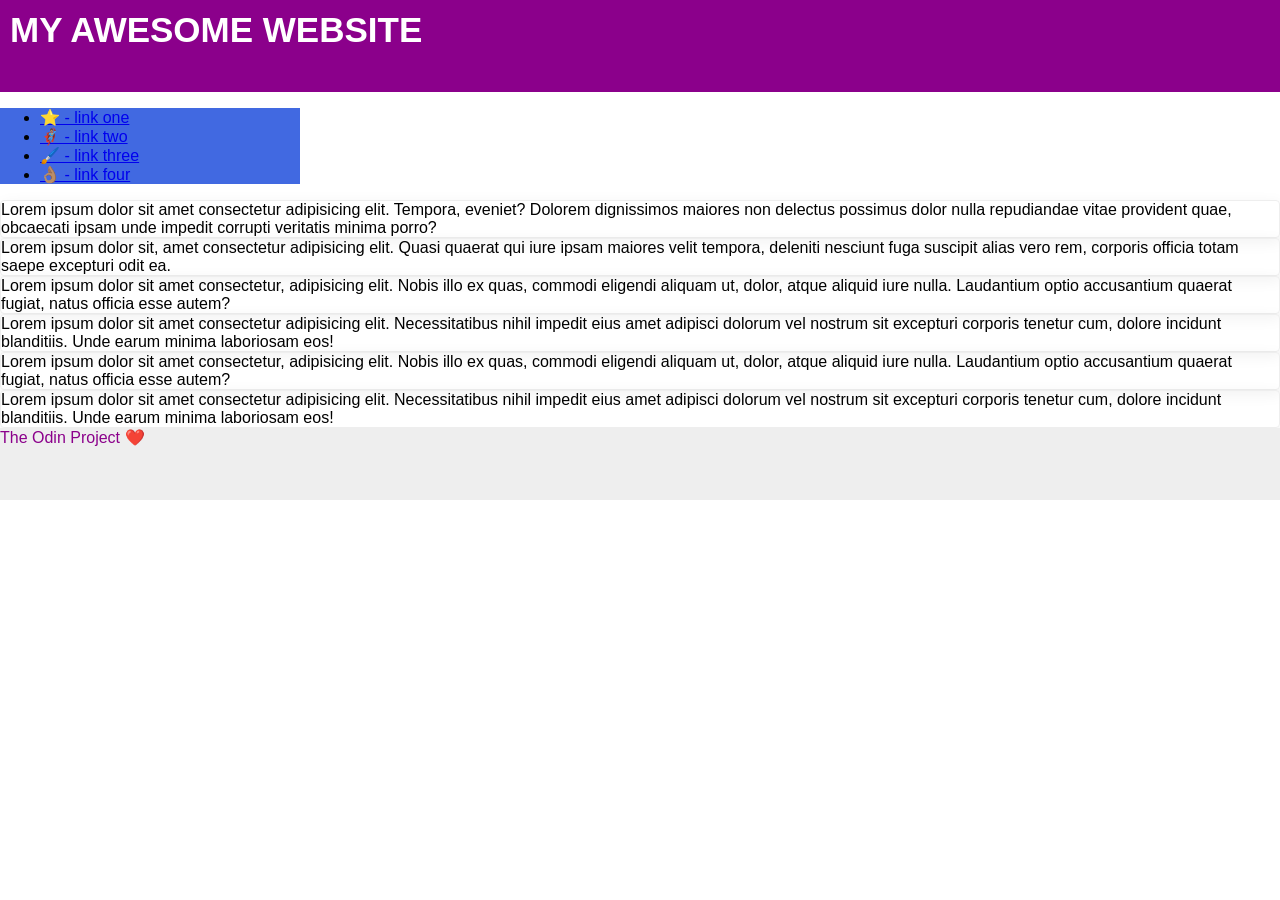
==== foundations/flex/07-flex-layout-2/index.html @ ea3b1eb4 "Solve some exercises" ====
<!DOCTYPE html>
<html lang="en">

<head>
  <meta charset="UTF-8">
  <meta http-equiv="X-UA-Compatible" content="IE=edge">
  <meta name="viewport" content="width=device-width, initial-scale=1.0">
  <title>The Holy Grail</title>
  <link rel="stylesheet" href="style.css">
</head>

<body>
  <div class="header">
    MY AWESOME WEBSITE
  </div>

  <div class="sidebar">
    <ul>
      <li><a href="#">⭐ - link one</a></li>
      <li><a href="#">🦸🏽‍♂️ - link two</a></li>
      <li><a href="#">🖌️ - link three</a></li>
      <li><a href="#">👌🏽 - link four</a></li>
    </ul>
  </div>

  <div class="card">Lorem ipsum dolor sit amet consectetur adipisicing elit. Tempora, eveniet? Dolorem dignissimos
    maiores non delectus possimus dolor nulla repudiandae vitae provident quae, obcaecati ipsam unde impedit corrupti
    veritatis minima porro?</div>
  <div class="card">Lorem ipsum dolor sit, amet consectetur adipisicing elit. Quasi quaerat qui iure ipsam maiores velit
    tempora, deleniti nesciunt fuga suscipit alias vero rem, corporis officia totam saepe excepturi odit ea.</div>
  <div class="card">Lorem ipsum dolor sit amet consectetur, adipisicing elit. Nobis illo ex quas, commodi eligendi
    aliquam ut, dolor, atque aliquid iure nulla. Laudantium optio accusantium quaerat fugiat, natus officia esse autem?
  </div>
  <div class="card">Lorem ipsum dolor sit amet consectetur adipisicing elit. Necessitatibus nihil impedit eius amet
    adipisci dolorum vel nostrum sit excepturi corporis tenetur cum, dolore incidunt blanditiis. Unde earum minima
    laboriosam eos!</div>
  <div class="card">Lorem ipsum dolor sit amet consectetur, adipisicing elit. Nobis illo ex quas, commodi eligendi
    aliquam ut, dolor, atque aliquid iure nulla. Laudantium optio accusantium quaerat fugiat, natus officia esse autem?
  </div>
  <div class="card">Lorem ipsum dolor sit amet consectetur adipisicing elit. Necessitatibus nihil impedit eius amet
    adipisci dolorum vel nostrum sit excepturi corporis tenetur cum, dolore incidunt blanditiis. Unde earum minima
    laboriosam eos!</div>

  <div class="footer">
    The Odin Project ❤️
  </div>
</body>

</html>
---- foundations/flex/07-flex-layout-2/style.css ----
body {
  font-family: -apple-system, BlinkMacSystemFont, 'Segoe UI', Roboto, Oxygen, Ubuntu, Cantarell, 'Open Sans', 'Helvetica Neue', sans-serif;
  margin: 0;
  min-height: 100vh;
}

.header {
  height: 72px;
  background: darkmagenta;
  color: white;
}

.footer {
  height: 72px;
  background: #eee;
  color: darkmagenta;
}

.sidebar {
  width: 300px;
  background: royalblue;
  box-sizing: border-box;
}

.card {
  border: 1px solid #eee;
  box-shadow: 2px 4px 16px rgba(0, 0, 0, .06);
  border-radius: 4px;
}

/* ========== 1 ========== */

.header {
  font-weight: bold;
  padding: 10px 10px;
  font-size: 35px;
}

/* ========== 2 ========== */


/* ========== 3 ========== */


/* ========== 4 ========== */


/* ========== 5 ========== */
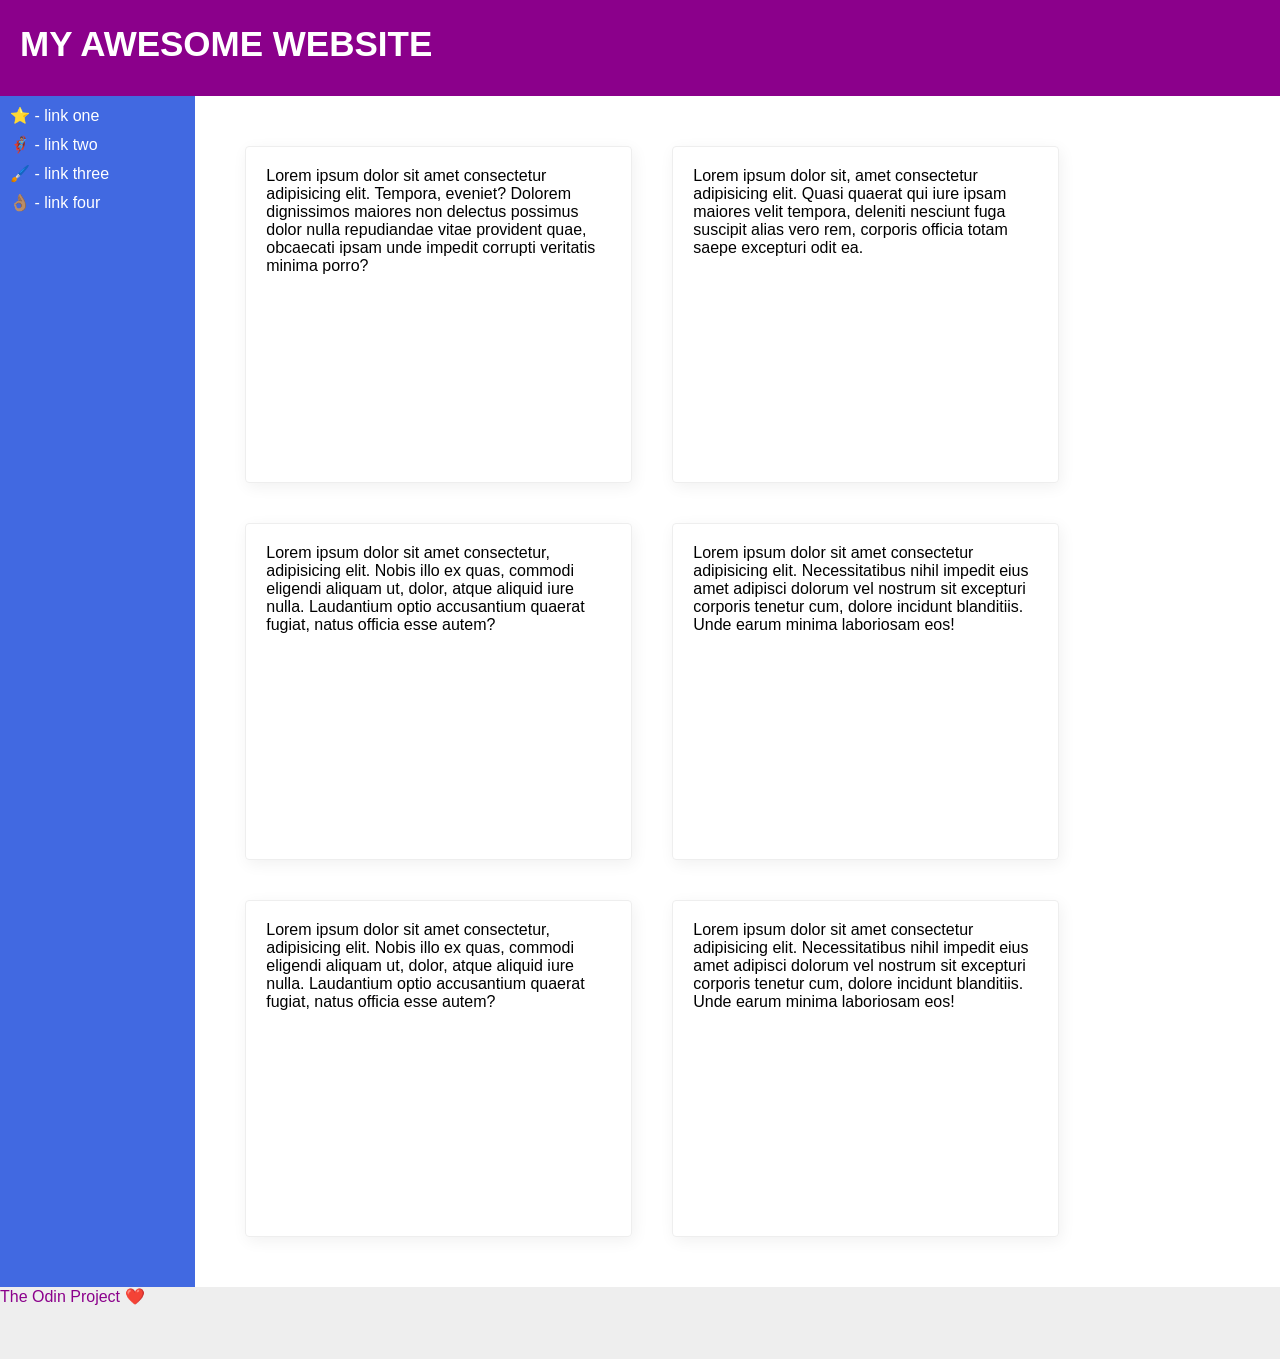
==== commit 7c664d74: "Solev part of exercise 7" ====
--- a/foundations/flex/07-flex-layout-2/index.html
+++ b/foundations/flex/07-flex-layout-2/index.html
@@ -13,37 +13,51 @@
   <div class="header">
     MY AWESOME WEBSITE
   </div>
+  <div class="maincontainer">
+    <div class="sidebar">
+      <ul>
+        <li><a href="#">⭐ - link one</a></li>
+        <li><a href="#">🦸🏽‍♂️ - link two</a></li>
+        <li><a href="#">🖌️ - link three</a></li>
+        <li><a href="#">👌🏽 - link four</a></li>
+      </ul>
+    </div>
+    <div class="cards">
+      <div class="card">Lorem ipsum dolor sit amet consectetur adipisicing elit. Tempora, eveniet? Dolorem dignissimos
+        maiores non delectus possimus dolor nulla repudiandae vitae provident quae, obcaecati ipsam unde impedit
+        corrupti
+        veritatis minima porro?</div>
 
-  <div class="sidebar">
-    <ul>
-      <li><a href="#">⭐ - link one</a></li>
-      <li><a href="#">🦸🏽‍♂️ - link two</a></li>
-      <li><a href="#">🖌️ - link three</a></li>
-      <li><a href="#">👌🏽 - link four</a></li>
-    </ul>
+      <div class="card">Lorem ipsum dolor sit, amet consectetur adipisicing elit. Quasi quaerat qui iure ipsam maiores
+        velit
+        tempora, deleniti nesciunt fuga suscipit alias vero rem, corporis officia totam saepe excepturi odit ea.</div>
+      <div class="card">Lorem ipsum dolor sit amet consectetur, adipisicing elit. Nobis illo ex quas, commodi eligendi
+        aliquam ut, dolor, atque aliquid iure nulla. Laudantium optio accusantium quaerat fugiat, natus officia esse
+        autem?
+      </div>
+
+      <div class="card">Lorem ipsum dolor sit amet consectetur adipisicing elit. Necessitatibus nihil impedit eius amet
+        adipisci dolorum vel nostrum sit excepturi corporis tenetur cum, dolore incidunt blanditiis. Unde earum minima
+        laboriosam eos!</div>
+
+      <div class="card">Lorem ipsum dolor sit amet consectetur, adipisicing elit. Nobis illo ex quas, commodi eligendi
+        aliquam ut, dolor, atque aliquid iure nulla. Laudantium optio accusantium quaerat fugiat, natus officia esse
+        autem?
+      </div>
+
+      <div class="card">Lorem ipsum dolor sit amet consectetur adipisicing elit. Necessitatibus nihil impedit eius amet
+        adipisci dolorum vel nostrum sit excepturi corporis tenetur cum, dolore incidunt blanditiis. Unde earum minima
+        laboriosam eos!</div>
+    </div>
+    <!-- 5  -->
+  </div>
+  <div class="conter-footer">
+    <div class="footer">
+      The Odin Project ❤️
+    </div>
   </div>
 
-  <div class="card">Lorem ipsum dolor sit amet consectetur adipisicing elit. Tempora, eveniet? Dolorem dignissimos
-    maiores non delectus possimus dolor nulla repudiandae vitae provident quae, obcaecati ipsam unde impedit corrupti
-    veritatis minima porro?</div>
-  <div class="card">Lorem ipsum dolor sit, amet consectetur adipisicing elit. Quasi quaerat qui iure ipsam maiores velit
-    tempora, deleniti nesciunt fuga suscipit alias vero rem, corporis officia totam saepe excepturi odit ea.</div>
-  <div class="card">Lorem ipsum dolor sit amet consectetur, adipisicing elit. Nobis illo ex quas, commodi eligendi
-    aliquam ut, dolor, atque aliquid iure nulla. Laudantium optio accusantium quaerat fugiat, natus officia esse autem?
-  </div>
-  <div class="card">Lorem ipsum dolor sit amet consectetur adipisicing elit. Necessitatibus nihil impedit eius amet
-    adipisci dolorum vel nostrum sit excepturi corporis tenetur cum, dolore incidunt blanditiis. Unde earum minima
-    laboriosam eos!</div>
-  <div class="card">Lorem ipsum dolor sit amet consectetur, adipisicing elit. Nobis illo ex quas, commodi eligendi
-    aliquam ut, dolor, atque aliquid iure nulla. Laudantium optio accusantium quaerat fugiat, natus officia esse autem?
-  </div>
-  <div class="card">Lorem ipsum dolor sit amet consectetur adipisicing elit. Necessitatibus nihil impedit eius amet
-    adipisci dolorum vel nostrum sit excepturi corporis tenetur cum, dolore incidunt blanditiis. Unde earum minima
-    laboriosam eos!</div>
 
-  <div class="footer">
-    The Odin Project ❤️
-  </div>
 </body>
 
 </html>
--- a/foundations/flex/07-flex-layout-2/style.css
+++ b/foundations/flex/07-flex-layout-2/style.css
@@ -30,19 +30,87 @@
 
 /* ========== 1 ========== */
 
+.maincontainer {
+  display: flex;
+  flex-direction: row;
+}
+
+
+
+
+
 .header {
   font-weight: bold;
-  padding: 10px 10px;
+  padding-top: 24px;
+  padding-left: 20px;
   font-size: 35px;
 }
 
 /* ========== 2 ========== */
 
+.sidebar {
+  display: flex;
+  width: 500px;
+  align-items: self-start;
+  justify-content: start;
+  flex-wrap: wrap;
+}
+
+.sidebar ul {
+  padding: 10px;
+  margin-top: 0px;
+}
+
+.sidebar ul li {
+  list-style-type: none;
+  margin-bottom: 10px;
+}
+
+.sidebar ul li a {
+  text-decoration: none;
+  flex: 1;
+  color: white;
+}
+
+
 
 /* ========== 3 ========== */
 
+.cards {
+  display: flex;
+  gap: 40px;
+  margin-top: 50px;
+  margin-left: 50px;
+  flex-wrap: wrap;
+  margin-right: 50px;
+  margin-bottom: 50px;
+
+
+}
+
+.card {
+  flex-direction: column;
+  padding-left: 20px;
+  padding-top: 20px;
+  width: 350px;
+  height: 300px;
+  padding-bottom: 15px;
+  padding-right: 15px;
+
+}
 
 /* ========== 4 ========== */
 
 
-/* ========== 5 ========== */+/* ========== 5 ========== */
+
+.conter-footer {
+  display: flex;
+  justify-content: center;
+  align-items: center;
+}
+
+.conter-footer .footer {
+  flex: 1 1 auto;
+  align-self: center;
+}
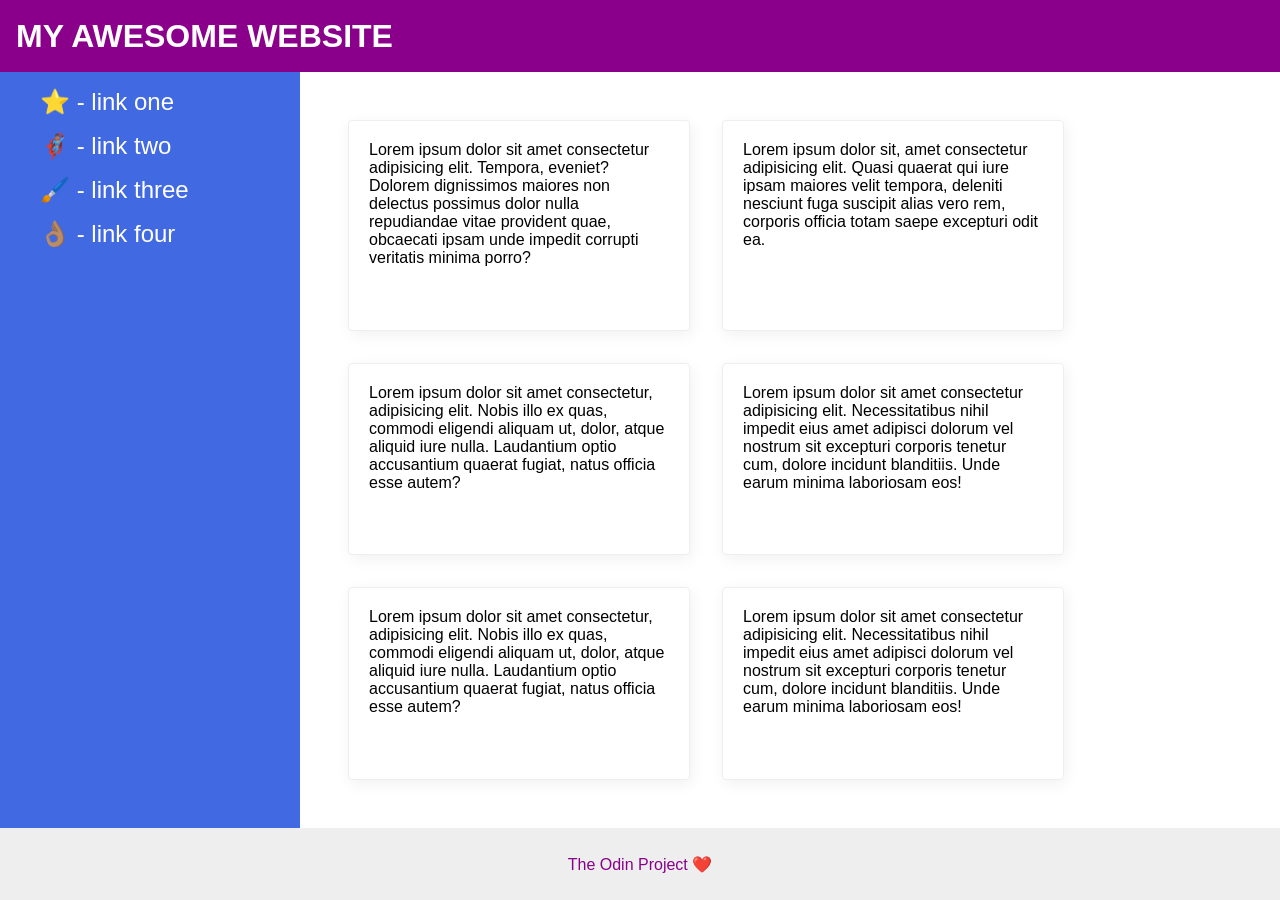
==== commit 1d8f9552: "Solev the exercises 7 about flexbox" ====
--- a/foundations/flex/07-flex-layout-2/index.html
+++ b/foundations/flex/07-flex-layout-2/index.html
@@ -10,54 +10,55 @@
 </head>
 
 <body>
-  <div class="header">
-    MY AWESOME WEBSITE
-  </div>
-  <div class="maincontainer">
-    <div class="sidebar">
-      <ul>
-        <li><a href="#">⭐ - link one</a></li>
-        <li><a href="#">🦸🏽‍♂️ - link two</a></li>
-        <li><a href="#">🖌️ - link three</a></li>
-        <li><a href="#">👌🏽 - link four</a></li>
-      </ul>
+  <div class="wrapper">
+    <div class="header">
+      MY AWESOME WEBSITE
     </div>
-    <div class="cards">
-      <div class="card">Lorem ipsum dolor sit amet consectetur adipisicing elit. Tempora, eveniet? Dolorem dignissimos
-        maiores non delectus possimus dolor nulla repudiandae vitae provident quae, obcaecati ipsam unde impedit
-        corrupti
-        veritatis minima porro?</div>
+    <!-- <div class="maincontainer"> -->
+    <div class="main">
+      <div class="sidebar">
+        <ul>
+          <li><a href="#">⭐ - link one</a></li>
+          <li><a href="#">🦸🏽‍♂️ - link two</a></li>
+          <li><a href="#">🖌️ - link three</a></li>
+          <li><a href="#">👌🏽 - link four</a></li>
+        </ul>
+      </div>
+      <div class="cards">
+        <div class="card">Lorem ipsum dolor sit amet consectetur adipisicing elit. Tempora, eveniet? Dolorem dignissimos
+          maiores non delectus possimus dolor nulla repudiandae vitae provident quae, obcaecati ipsam unde impedit
+          corrupti
+          veritatis minima porro?</div>
 
-      <div class="card">Lorem ipsum dolor sit, amet consectetur adipisicing elit. Quasi quaerat qui iure ipsam maiores
-        velit
-        tempora, deleniti nesciunt fuga suscipit alias vero rem, corporis officia totam saepe excepturi odit ea.</div>
-      <div class="card">Lorem ipsum dolor sit amet consectetur, adipisicing elit. Nobis illo ex quas, commodi eligendi
-        aliquam ut, dolor, atque aliquid iure nulla. Laudantium optio accusantium quaerat fugiat, natus officia esse
-        autem?
+        <div class="card">Lorem ipsum dolor sit, amet consectetur adipisicing elit. Quasi quaerat qui iure ipsam maiores
+          velit
+          tempora, deleniti nesciunt fuga suscipit alias vero rem, corporis officia totam saepe excepturi odit ea.</div>
+        <div class="card">Lorem ipsum dolor sit amet consectetur, adipisicing elit. Nobis illo ex quas, commodi eligendi
+          aliquam ut, dolor, atque aliquid iure nulla. Laudantium optio accusantium quaerat fugiat, natus officia esse
+          autem?
+        </div>
+
+        <div class="card">Lorem ipsum dolor sit amet consectetur adipisicing elit. Necessitatibus nihil impedit eius
+          amet
+          adipisci dolorum vel nostrum sit excepturi corporis tenetur cum, dolore incidunt blanditiis. Unde earum minima
+          laboriosam eos!</div>
+
+        <div class="card">Lorem ipsum dolor sit amet consectetur, adipisicing elit. Nobis illo ex quas, commodi eligendi
+          aliquam ut, dolor, atque aliquid iure nulla. Laudantium optio accusantium quaerat fugiat, natus officia esse
+          autem?
+        </div>
+
+        <div class="card">Lorem ipsum dolor sit amet consectetur adipisicing elit. Necessitatibus nihil impedit eius
+          amet
+          adipisci dolorum vel nostrum sit excepturi corporis tenetur cum, dolore incidunt blanditiis. Unde earum minima
+          laboriosam eos!</div>
       </div>
-
-      <div class="card">Lorem ipsum dolor sit amet consectetur adipisicing elit. Necessitatibus nihil impedit eius amet
-        adipisci dolorum vel nostrum sit excepturi corporis tenetur cum, dolore incidunt blanditiis. Unde earum minima
-        laboriosam eos!</div>
-
-      <div class="card">Lorem ipsum dolor sit amet consectetur, adipisicing elit. Nobis illo ex quas, commodi eligendi
-        aliquam ut, dolor, atque aliquid iure nulla. Laudantium optio accusantium quaerat fugiat, natus officia esse
-        autem?
-      </div>
-
-      <div class="card">Lorem ipsum dolor sit amet consectetur adipisicing elit. Necessitatibus nihil impedit eius amet
-        adipisci dolorum vel nostrum sit excepturi corporis tenetur cum, dolore incidunt blanditiis. Unde earum minima
-        laboriosam eos!</div>
     </div>
-    <!-- 5  -->
-  </div>
-  <div class="conter-footer">
     <div class="footer">
       The Odin Project ❤️
     </div>
+
   </div>
-
-
 </body>
 
 </html>
--- a/foundations/flex/07-flex-layout-2/style.css
+++ b/foundations/flex/07-flex-layout-2/style.css
@@ -29,8 +29,90 @@
 }
 
 /* ========== 1 ========== */
+/* Sloution Number 1 */
 
-.maincontainer {
+body {
+  margin: 0px;
+  min-height: 100vh;
+}
+
+
+.wrapper {
+  display: flex;
+  flex-direction: column;
+  min-height: 100vh;
+}
+
+
+/* Header */
+.header {
+  height: 72px;
+  font-size: 32px;
+  padding-left: 16px;
+  font-weight: 700;
+  display: flex;
+  align-items: center;
+}
+
+
+/* MAIN AREA */
+
+.main {
+  display: flex;
+  flex: 1;
+}
+
+/* SIDEBAR */
+
+.main .sidebar {
+  width: 300px;
+  flex-shrink: 0;
+}
+
+.sidebar ul li {
+  list-style: none;
+  margin-bottom: 16px;
+}
+
+
+.sidebar a {
+  text-decoration: none;
+  color: white;
+  font-size: 24px;
+}
+
+/* CARDS SECTION */
+
+.cards {
+  display: flex;
+  flex-wrap: wrap;
+  gap: 32px;
+  padding: 48px;
+  flex: 1;
+}
+
+.card {
+  border: 1px solid #eee;
+  border-radius: 4px;
+  width: 300px;
+  padding: 20px;
+}
+
+/* FOOTER */
+
+.footer {
+  height: 72px;
+  display: flex;
+  justify-content: center;
+  align-items: center;
+}
+
+
+
+/*Sloution Number 2*/
+/* ========== 1 ========== */
+
+/* .maincontainer {
   display: flex;
   flex-direction: row;
 }
@@ -44,11 +126,11 @@
   padding-top: 24px;
   padding-left: 20px;
   font-size: 35px;
-}
+} */
 
 /* ========== 2 ========== */
 
-.sidebar {
+/* .sidebar {
   display: flex;
   width: 500px;
   align-items: self-start;
@@ -70,13 +152,13 @@
   text-decoration: none;
   flex: 1;
   color: white;
-}
+} */
 
 
 
 /* ========== 3 ========== */
 
-.cards {
+/* .cards {
   display: flex;
   gap: 40px;
   margin-top: 50px;
@@ -97,14 +179,12 @@
   padding-bottom: 15px;
   padding-right: 15px;
 
-}
+} */
+
 
 /* ========== 4 ========== */
 
-
-/* ========== 5 ========== */
-
-.conter-footer {
+/* .conter-footer {
   display: flex;
   justify-content: center;
   align-items: center;
@@ -113,4 +193,4 @@
 .conter-footer .footer {
   flex: 1 1 auto;
   align-self: center;
-}+} */
